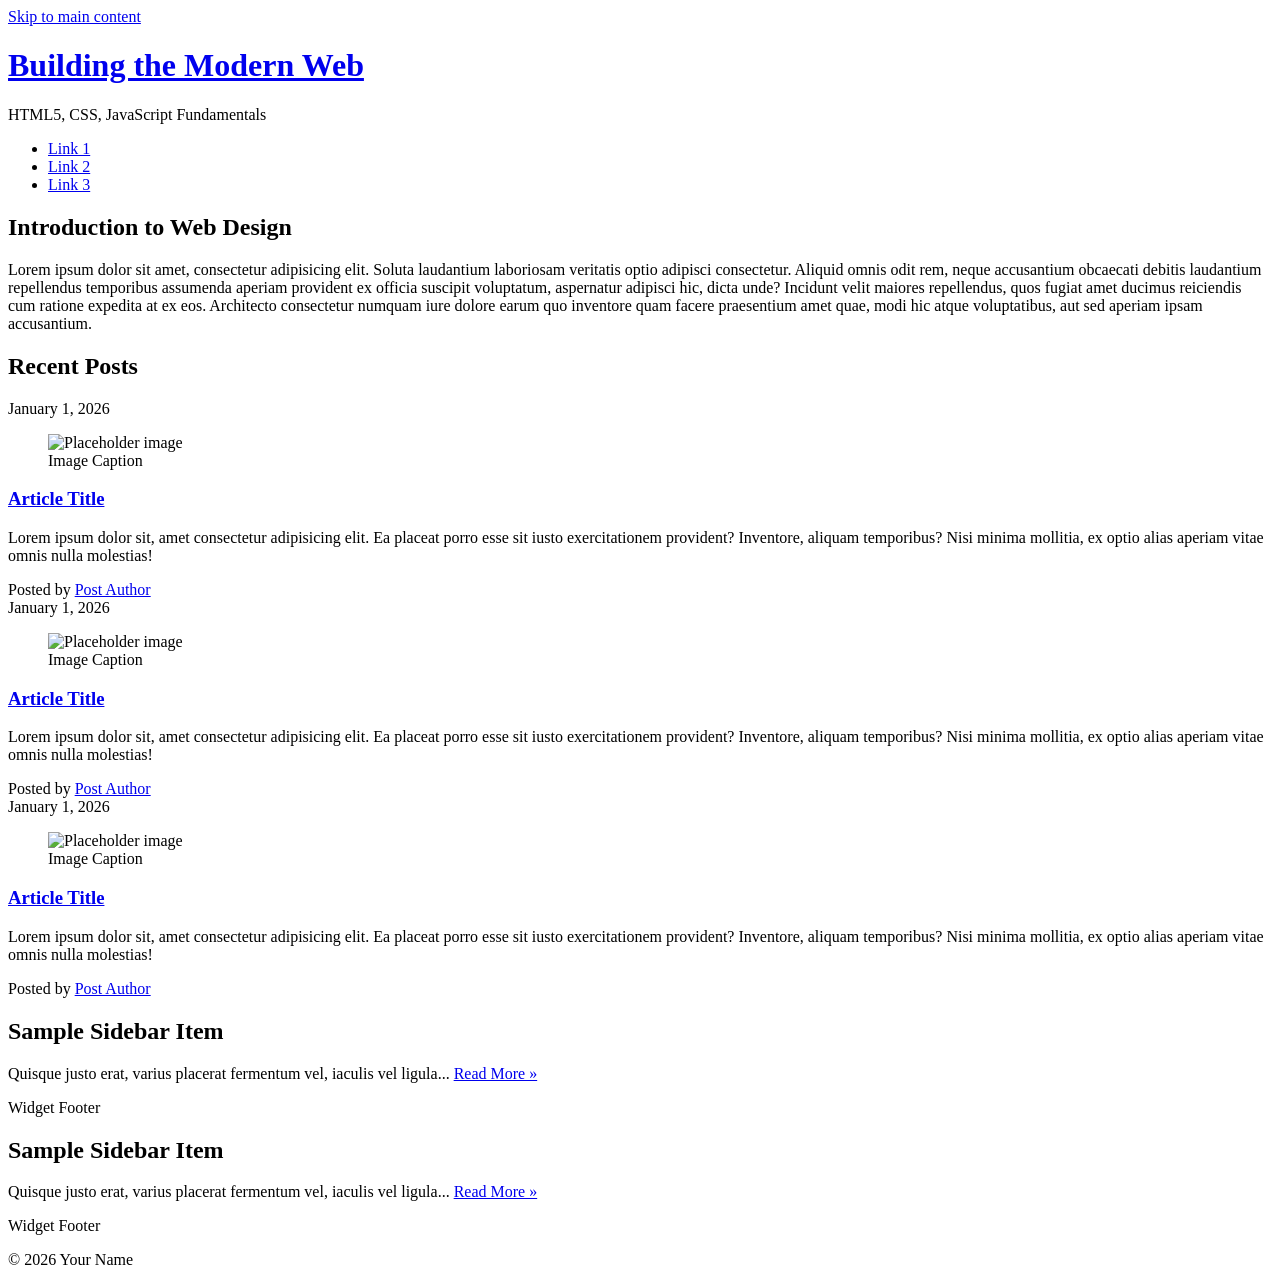
==== progressive css/index.html @ 0568e208 "git commit" ====
<!-- This code should be saved in a file name index.html in the css-demo directory in your repository-->

<!DOCTYPE html>
<html lang="en">

<head>
  <title>IFSC 11003 - Prototype</title>
  <meta charset="UTF-8" />
  <meta name="description" content="Keyword rich narrative on site purpose" />
  <meta name="author" content="Student Name" />
  <meta name="viewport" content="width=device-width, initial-scale=1" />

  <!-- Style Sheet -->

<link rel="preconnect" href="https://fonts.googleapis.com">
<link rel="preconnect" href="https://fonts.gstatic.com" crossorigin>
<link href="https://fonts.googleapis.com/css2?family=Comic+Relief&display=swap" rel="stylesheet">
<link href="assets/css/style.css" rel="stylesheet" />



</head>

<body>
  <a class="visually-hidden" href="#main-content">Skip to main content</a>
  <header class="primary">
    <h1><a href="index.html">Building the Modern Web</a></h1>
    <p class="subtitle">HTML5, CSS, JavaScript Fundamentals</p>
    <nav class="primary container" aria-label="Primary">
      <ul>
        <li><a href="#">Link 1</a></li>
        <li><a href="#">Link 2</a></li>
        <li><a href="#">Link 3</a></li>
      </ul>
    </nav>
  </header>

  <!-- Main landmark gives you a clean selector target for weeks 6–9 -->
  <main id="main-content" class="container">

    <section id="content">
      <h2>Introduction to Web Design</h2>
      <p>
        Lorem ipsum dolor sit amet, consectetur adipisicing elit. Soluta laudantium laboriosam veritatis optio adipisci consectetur. Aliquid omnis odit rem, neque accusantium obcaecati debitis laudantium repellendus temporibus assumenda aperiam provident ex officia suscipit voluptatum, aspernatur adipisci hic, dicta unde? Incidunt velit maiores repellendus, quos fugiat amet ducimus reiciendis cum ratione expedita at ex eos. Architecto consectetur numquam iure dolore earum quo inventore quam facere praesentium amet quae, modi hic atque voluptatibus, aut sed aperiam ipsam accusantium.
      </p>
    </section>

    <section id="blog" aria-labelledby="recent-posts">
      <h2 id="recent-posts">Recent Posts</h2>

      <article class="post">
        <header>
          <time class="post-date" datetime="2026-01-01">January 1, 2026</time>

          <figure>
            <img src="https://placehold.co/300x200" alt="Placeholder image" />
            <figcaption>Image Caption</figcaption>
          </figure>

          <h3><a href="#" rel="bookmark">Article Title</a></h3>
        </header>

        <p>
          Lorem ipsum dolor sit, amet consectetur adipisicing elit. Ea placeat porro esse sit iusto exercitationem provident? Inventore, aliquam temporibus? Nisi minima mollitia, ex optio alias aperiam vitae omnis nulla molestias!
        </p>

        <footer class="post-meta">
          Posted by <a href="#">Post Author</a>
        </footer>
      </article>

      <article class="post">
        <header>
          <time class="post-date" datetime="2026-01-01">January 1, 2026</time>

          <figure>
            <img src="https://placehold.co/300x200" alt="Placeholder image" />
            <figcaption>Image Caption</figcaption>
          </figure>

          <h3><a href="#" rel="bookmark">Article Title</a></h3>
        </header>

        <p>
          Lorem ipsum dolor sit, amet consectetur adipisicing elit. Ea placeat porro esse sit iusto exercitationem provident? Inventore, aliquam temporibus? Nisi minima mollitia, ex optio alias aperiam vitae omnis nulla molestias!
        </p>

        <footer class="post-meta">
          Posted by <a href="#">Post Author</a>
        </footer>
      </article>

      <article class="post">
        <header>
          <time class="post-date" datetime="2026-01-01">January 1, 2026</time>

          <figure>
            <img src="https://placehold.co/300x200" alt="Placeholder image" />
            <figcaption>Image Caption</figcaption>
          </figure>

          <h3><a href="#" rel="bookmark">Article Title</a></h3>
        </header>

        <p>
Lorem ipsum dolor sit, amet consectetur adipisicing elit. Ea placeat porro esse sit iusto exercitationem provident? Inventore, aliquam temporibus? Nisi minima mollitia, ex optio alias aperiam vitae omnis nulla molestias!
        </p>

        <footer class="post-meta">
          Posted by <a href="#">Post Author</a>
        </footer>
      </article>

    </section>

  </main>
  <aside aria-label="Sidebar">
    <div class="container">

      <article class="widget">
        <header>
          <h2>Sample Sidebar Item</h2>
        </header>

        <p>
          Quisque justo erat, varius placerat fermentum vel, iaculis vel ligula...
          <a href="#">Read More &raquo;</a>
        </p>

        <footer>Widget Footer</footer>
      </article>

      <article class="widget">
        <header>
          <h2>Sample Sidebar Item</h2>
        </header>

        <p>
          Quisque justo erat, varius placerat fermentum vel, iaculis vel ligula...
          <a href="#">Read More &raquo;</a>
        </p>

        <footer>Widget Footer</footer>
      </article>

    </div>
  </aside>

  <footer class="primary">
    <p>&copy; 2026 Your Name</p>
  </footer>

</body>

</html>
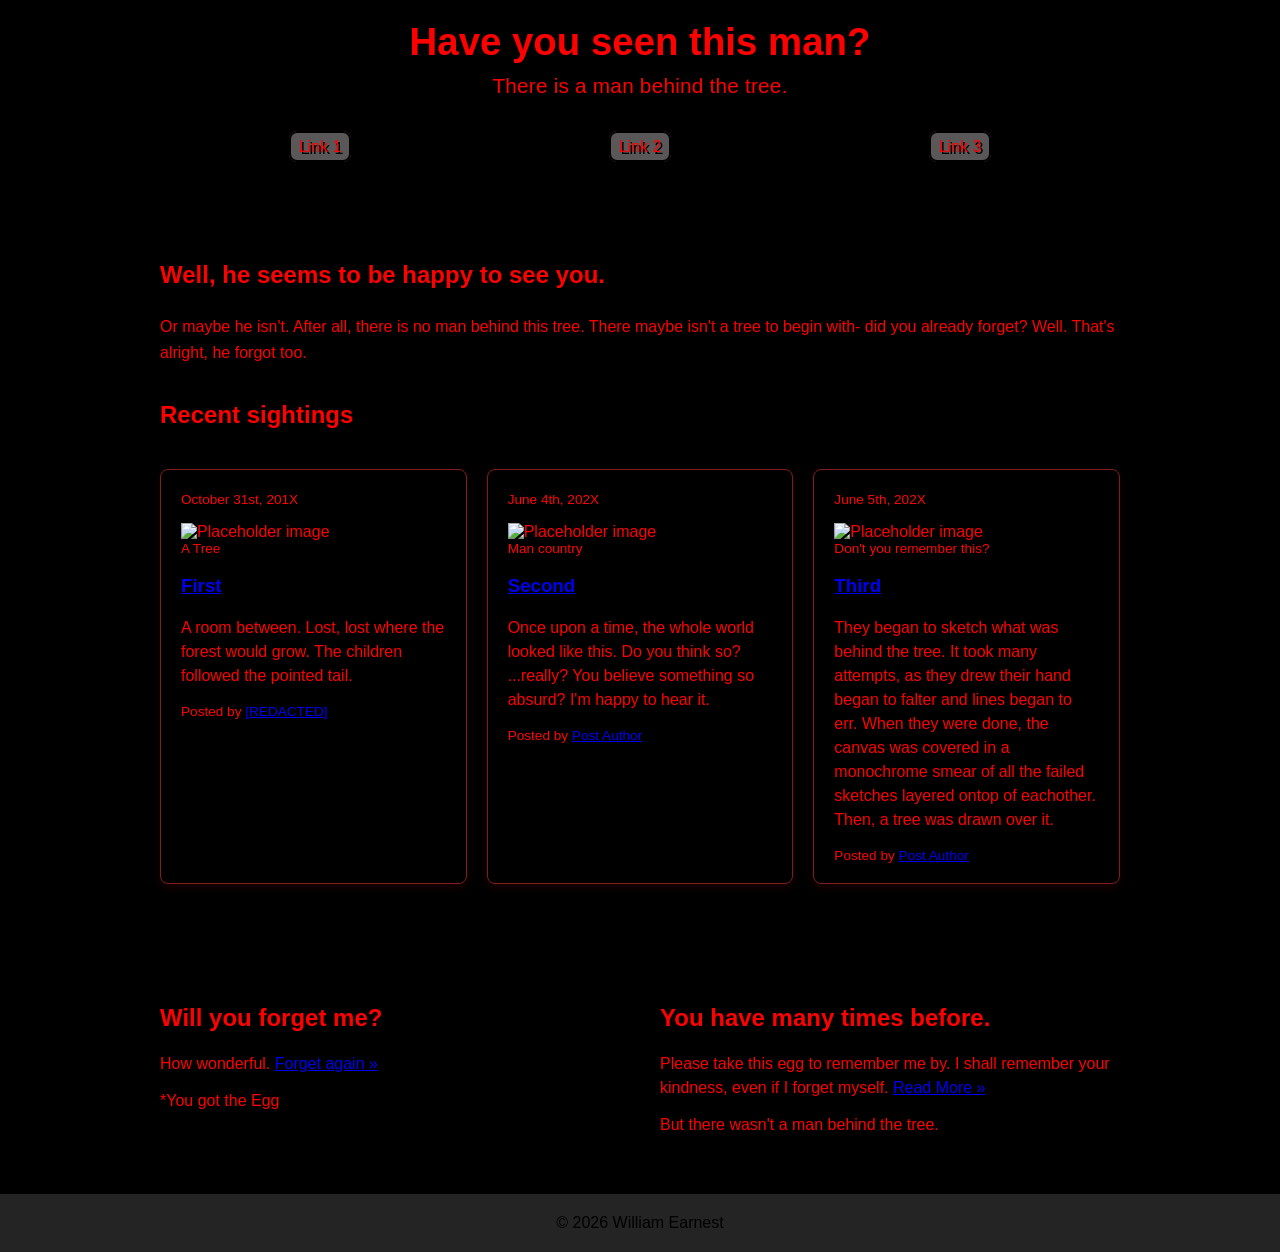
==== commit 55d651a8: "git commit" ====
--- a/progressive css/index.html
+++ b/progressive css/index.html
@@ -7,7 +7,7 @@
   <title>IFSC 11003 - Prototype</title>
   <meta charset="UTF-8" />
   <meta name="description" content="Keyword rich narrative on site purpose" />
-  <meta name="author" content="Student Name" />
+  <meta name="author" content="William Earnest" />
   <meta name="viewport" content="width=device-width, initial-scale=1" />
 
   <!-- Style Sheet -->
@@ -15,7 +15,7 @@
 <link rel="preconnect" href="https://fonts.googleapis.com">
 <link rel="preconnect" href="https://fonts.gstatic.com" crossorigin>
 <link href="https://fonts.googleapis.com/css2?family=Comic+Relief&display=swap" rel="stylesheet">
-<link href="assets/css/style.css" rel="stylesheet" />
+<link href="assets/style.css" rel="stylesheet" />
 
 
 
@@ -24,8 +24,8 @@
 <body>
   <a class="visually-hidden" href="#main-content">Skip to main content</a>
   <header class="primary">
-    <h1><a href="index.html">Building the Modern Web</a></h1>
-    <p class="subtitle">HTML5, CSS, JavaScript Fundamentals</p>
+    <h1><a href="index.html">Have you seen this man?</a></h1>
+    <p class="subtitle">There is a man behind the tree.</p>
     <nav class="primary container" aria-label="Primary">
       <ul>
         <li><a href="#">Link 1</a></li>
@@ -39,29 +39,50 @@
   <main id="main-content" class="container">
 
     <section id="content">
-      <h2>Introduction to Web Design</h2>
+      <h2>Well, he seems to be happy to see you.</h2>
       <p>
-        Lorem ipsum dolor sit amet, consectetur adipisicing elit. Soluta laudantium laboriosam veritatis optio adipisci consectetur. Aliquid omnis odit rem, neque accusantium obcaecati debitis laudantium repellendus temporibus assumenda aperiam provident ex officia suscipit voluptatum, aspernatur adipisci hic, dicta unde? Incidunt velit maiores repellendus, quos fugiat amet ducimus reiciendis cum ratione expedita at ex eos. Architecto consectetur numquam iure dolore earum quo inventore quam facere praesentium amet quae, modi hic atque voluptatibus, aut sed aperiam ipsam accusantium.
+        Or maybe he isn't. After all, there is no man behind this tree. There maybe isn't a tree to begin with- did you already forget? Well. That's alright, he forgot too.
       </p>
     </section>
 
     <section id="blog" aria-labelledby="recent-posts">
-      <h2 id="recent-posts">Recent Posts</h2>
+      <h2 id="recent-posts">Recent sightings</h2>
 
       <article class="post">
         <header>
-          <time class="post-date" datetime="2026-01-01">January 1, 2026</time>
+          <time class="post-date" datetime="2018-10-31">October 31st, 201X</time>
 
           <figure>
-            <img src="https://placehold.co/300x200" alt="Placeholder image" />
-            <figcaption>Image Caption</figcaption>
+            <img src="https://deltarune.wiki/images/Man_overworld_tree.gif?cb=15l8og&h=thumb.php&f=Man_overworld_tree.gif" alt="Placeholder image" />
+            <figcaption>A Tree</figcaption>
           </figure>
 
-          <h3><a href="#" rel="bookmark">Article Title</a></h3>
+          <h3><a href="#" rel="bookmark">First</a></h3>
         </header>
 
         <p>
-          Lorem ipsum dolor sit, amet consectetur adipisicing elit. Ea placeat porro esse sit iusto exercitationem provident? Inventore, aliquam temporibus? Nisi minima mollitia, ex optio alias aperiam vitae omnis nulla molestias!
+          A room between. Lost, lost where the forest would grow. The children followed the pointed tail.
+        </p>
+
+        <footer class="post-meta">
+          Posted by <a href="#">[REDACTED]</a>
+        </footer>
+      </article>
+
+      <article class="post">
+        <header>
+          <time class="post-date" datetime="2025-06-04">June 4th, 202X</time>
+
+          <figure>
+            <img src="https://deltarune.wiki/images/Man_overworld_retro_tree.gif?cb=q0v7q6&h=thumb.php&f=Man_overworld_retro_tree.gif" alt="Placeholder image" />
+            <figcaption>Man country</figcaption>
+          </figure>
+
+          <h3><a href="#" rel="bookmark">Second</a></h3>
+        </header>
+
+        <p>
+          Once upon a time, the whole world looked like this. Do you think so? ...really? You believe something so absurd? I'm happy to hear it.
         </p>
 
         <footer class="post-meta">
@@ -71,39 +92,18 @@
 
       <article class="post">
         <header>
-          <time class="post-date" datetime="2026-01-01">January 1, 2026</time>
+          <time class="post-date" datetime="2025-06-05">June 5th, 202X</time>
 
           <figure>
-            <img src="https://placehold.co/300x200" alt="Placeholder image" />
-            <figcaption>Image Caption</figcaption>
+            <img src="https://deltarune.wiki/images/thumb/Therapy_room_location.png/220px-Therapy_room_location.png.webp?cb=o7hrvo&h=thumb.php&f=Therapy_room_location.png" alt="Placeholder image" />
+            <figcaption>Don't you remember this?</figcaption>
           </figure>
 
-          <h3><a href="#" rel="bookmark">Article Title</a></h3>
+          <h3><a href="#" rel="bookmark">Third</a></h3>
         </header>
 
         <p>
-          Lorem ipsum dolor sit, amet consectetur adipisicing elit. Ea placeat porro esse sit iusto exercitationem provident? Inventore, aliquam temporibus? Nisi minima mollitia, ex optio alias aperiam vitae omnis nulla molestias!
-        </p>
-
-        <footer class="post-meta">
-          Posted by <a href="#">Post Author</a>
-        </footer>
-      </article>
-
-      <article class="post">
-        <header>
-          <time class="post-date" datetime="2026-01-01">January 1, 2026</time>
-
-          <figure>
-            <img src="https://placehold.co/300x200" alt="Placeholder image" />
-            <figcaption>Image Caption</figcaption>
-          </figure>
-
-          <h3><a href="#" rel="bookmark">Article Title</a></h3>
-        </header>
-
-        <p>
-Lorem ipsum dolor sit, amet consectetur adipisicing elit. Ea placeat porro esse sit iusto exercitationem provident? Inventore, aliquam temporibus? Nisi minima mollitia, ex optio alias aperiam vitae omnis nulla molestias!
+          They began to sketch what was behind the tree. It took many attempts, as they drew their hand began to falter and lines began to err. When they were done, the canvas was covered in a monochrome smear of all the failed sketches layered ontop of eachother. Then, a tree was drawn over it.
         </p>
 
         <footer class="post-meta">
@@ -119,35 +119,35 @@
 
       <article class="widget">
         <header>
-          <h2>Sample Sidebar Item</h2>
+          <h2>Will you forget me?</h2>
         </header>
 
         <p>
-          Quisque justo erat, varius placerat fermentum vel, iaculis vel ligula...
-          <a href="#">Read More &raquo;</a>
+          How wonderful.
+          <a href="#">Forget again &raquo;</a>
         </p>
 
-        <footer>Widget Footer</footer>
+        <footer>*You got the Egg</footer>
       </article>
 
       <article class="widget">
         <header>
-          <h2>Sample Sidebar Item</h2>
+          <h2>You have many times before.</h2>
         </header>
 
         <p>
-          Quisque justo erat, varius placerat fermentum vel, iaculis vel ligula...
+          Please take this egg to remember me by. I shall remember your kindness, even if I forget myself.
           <a href="#">Read More &raquo;</a>
         </p>
 
-        <footer>Widget Footer</footer>
+        <footer>But there wasn't a man behind the tree.</footer>
       </article>
 
     </div>
   </aside>
 
   <footer class="primary">
-    <p>&copy; 2026 Your Name</p>
+    <p>&copy; 2026 William Earnest</p>
   </footer>
 
 </body>
--- a/progressive css/assets/style.css
+++ b/progressive css/assets/style.css
@@ -0,0 +1,221 @@
+/* ---------------Box Sizing----------------- */
+html {
+  box-sizing: border-box;
+}
+*,
+*:before,
+*:after {
+  box-sizing: inherit;
+}
+
+/* --------------Utility Classes ---------------- */
+
+/* Skip link utility: hidden until focused */
+.visually-hidden {
+  border: 0;
+  clip: rect(0, 0, 0, 0);
+  height: 1px;
+  margin: -1px;
+  overflow: hidden;
+  padding: 0;
+  position: absolute;
+  white-space: nowrap;
+  width: 1px;
+}
+
+/* Make skip link visible when keyboard users tab to it */
+.visually-hidden:focus,
+.visually-hidden:focus-visible {
+  clip: auto;
+  height: auto;
+  width: auto;
+  margin: 0;
+  padding: 10px 14px;
+  position: absolute;
+  left: 10px;
+  top: 10px;
+  background: #000000;
+  color: #172635;
+  z-index: 9999;
+  border-radius: 6px;
+}
+
+/* ------------------ Gloabal Styles --------------------- */
+
+body {
+  font-family: "Comic Relief", sans-serif;
+  margin:0;
+  background-color: #000000;
+  color: #ff0000;
+}
+
+header.primary{
+  background-color:#000000;
+  color:#ff0000;
+  text-align:center;
+  text-shadow:2px 2px #000000;
+  /* Longform */
+  padding-top:40px;
+  padding-right:40px;
+  padding-bottom:40px;
+  padding-left:40px;
+  /* Single Value */
+  padding:40px;
+  /* T/R/B/L */
+  padding: 40px 40px 20px 40px;
+  /* T/B | L/R */
+  padding: 20px 40px;
+}
+
+header.primary a{
+  color:#ff0000;
+  text-decoration:none;
+}
+
+header.primary h1{
+  font-size:2.4rem;
+  margin:0;
+}
+
+header.primary p.subtitle{
+  font-size:1.3rem;
+  margin:10px 0 20px;
+  letter-spacing:.2px;
+}
+
+nav.primary ul{
+  padding:0;
+  display:flex;
+  flex-direction:row;
+  justify-content:space-around;
+}
+
+nav.primary ul li{
+  list-style-type:none;
+}
+
+nav.primary ul li a{
+  background-color:rgba(223, 218, 218, 0.4);
+  padding: 5px 7.5px;
+  border: 2px solid #000000;
+  border-radius: 8px;
+  transition: .5s;
+}
+
+nav.primary ul li a:hover{
+   background-color:rgba(0,0,0,.8);
+}
+
+
+/* Center the page content */
+.container {
+  width: 80vw;
+  max-width: 960px;
+  margin: 40px auto;
+}
+
+/* Keep images within their containers */
+img {
+  max-width: 100%;
+  height: auto;
+}
+
+/* Introduction */
+#content {
+  line-height: 1.6;
+}
+
+/* Arrange posts in three columns */
+#blog {
+  display: grid;
+  grid-template-columns: repeat(3, 1fr);
+  gap: 20px;
+}
+
+#blog > h2 {
+  grid-column: 1 / -1;
+}
+
+.post {
+  padding: 20px;
+  border: 1px solid #801d1d;
+  border-radius: 8px;
+  box-shadow: 0 4px 8px rgba(175, 0, 0, 0.15);
+  color: #ff0101;
+}
+
+.post figure {
+  margin: 15px 0;
+}
+
+.post figure img {
+  display: block;
+  width: 100%;
+}
+
+.post figcaption,
+.post-date,
+.post-meta {
+  color: #000000;
+  font-size: 0.85rem;
+  color: #ff0505;
+}
+
+.post p {
+  line-height: 1.5;
+}
+
+/* Sidebar */
+aside {
+  background-color: #000000;
+  padding: 20px 0;
+  color: #ff0000;
+}
+
+aside .container {
+  display: grid;
+  grid-template-columns: repeat(2, 1fr);
+  gap: 40px;
+}
+
+.widget p {
+  line-height: 1.5;
+}
+
+/* Page footer */
+footer.primary {
+  background-color: #242424;
+  color: #000000;
+  text-align: center;
+  padding: 20px;
+}
+
+footer.primary p {
+  margin: 0;
+}
+
+/* Stack content on smaller screens */
+@media screen and (max-width: 700px) {
+  #blog,
+  aside .container {
+    grid-template-columns: 1fr;
+  }
+}
+
+
+/* Media Queries */
+  
+@media screen and (max-width:500px) {
+  
+nav.primary ul{
+  flex-direction:column;
+  justify-content:space-around;
+  gap:15px;
+}
+  
+nav.primary a{
+    display:block;
+  }  
+  
+  
+}
